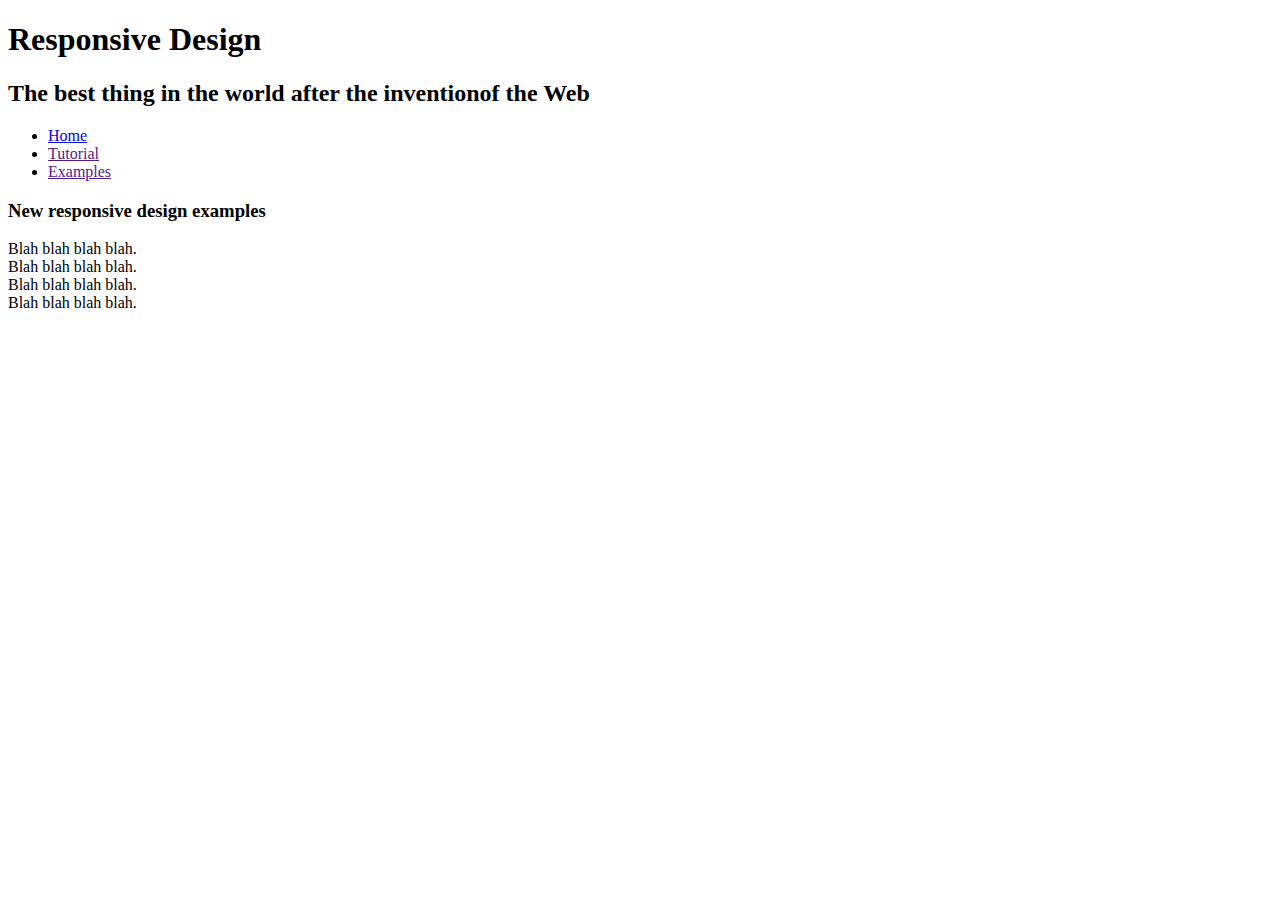
==== Responsive_WS5/html/index.html @ 2b7a7e69 "Inicio de Responsive WS5" ====
<!DOCTYPE html>
<html lang="en">

<head>
    <meta charset="UTF-8">
    <meta name="viewport" content="width=device-width, initial-scale=1.0">
    <meta http-equiv="X-UA-Compatible" content="ie=edge">
    <title>Responsive WS5</title>
    <link rel="stylesheet" href="../css/style.css">
</head>

<body>

    <div id="res-div">
        <h1>Responsive Design</h1>
        <h2>The best thing in the world after the inventionof the Web</h2>
    </div>
    <div id="main-content">
        <div id="menu">
            <ul>
                <li><a href="index.html">Home</a></li>
                <li><a href="">Tutorial</a></li>
                <li><a href="">Examples</a></li>
            </ul>
        </div>
        <div id="res-exas">
            <h3>New responsive design examples</h3>
            <p>Blah blah blah blah. <br>
                Blah blah blah blah. <br>
                Blah blah blah blah. <br>
                Blah blah blah blah.
            </p>
        </div>
    </div>

</body>

</html>
---- Responsive_WS5/css/style.css ----
@media only screen and (max-width: 936px){
    #main-content{
        display: flex;
    }
    #menu{
        background-color: #e3e577;
        width: 25%;
        border-radius: 10px;
        display: inline-block;
        margin-right: 2.5%;
    }
    #menu ul{
        list-style: none;
        padding: 0 1em;
    }
    #menu ul li a{
        text-decoration: none;
    }
    #res-div{
        display: block;
        justify-content: center;
        border-radius: 10px;
        background-color: #e3e577; 
    }

    #res-div h1{
        font-size: 24px;
    }

    #res-div h2{
        font-size: 20px; 
    }

    #res-div h1, #res-div h2{
        display: flex;
        justify-content: center;
    }
    #res-exas{
        display: inline-block;
        width: 40%;
        background-color: #1954e8;
        border-radius: 10px; 
    }
}
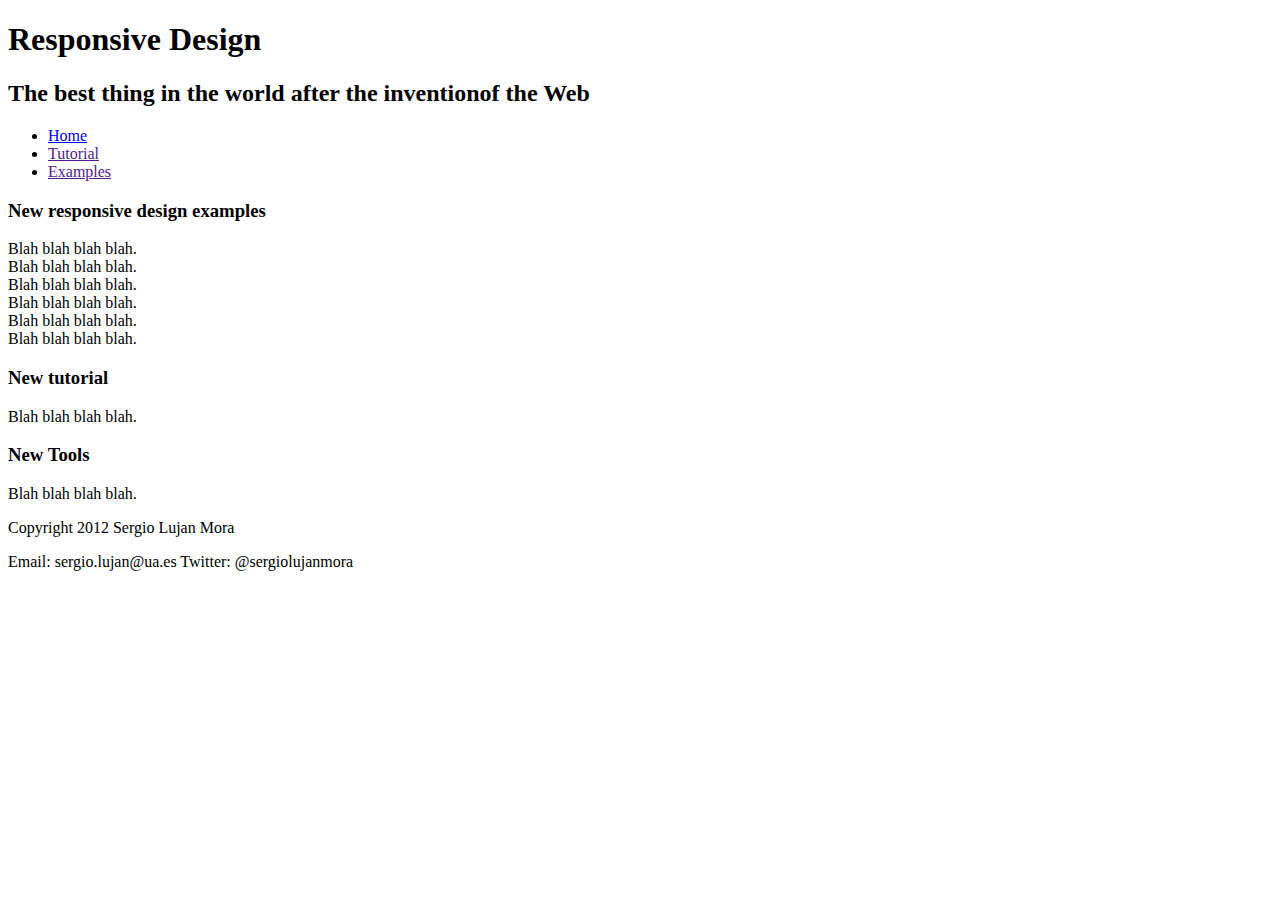
==== commit 9f90ae29: "936px finalizado" ====
--- a/Responsive_WS5/html/index.html
+++ b/Responsive_WS5/html/index.html
@@ -16,23 +16,42 @@
         <h2>The best thing in the world after the inventionof the Web</h2>
     </div>
     <div id="main-content">
-        <div id="menu">
-            <ul>
-                <li><a href="index.html">Home</a></li>
-                <li><a href="">Tutorial</a></li>
-                <li><a href="">Examples</a></li>
-            </ul>
+        <div id="sub-content-1">
+            <div id="menu">
+                <ul>
+                    <li><a href="index.html">Home</a></li>
+                    <li><a href="">Tutorial</a></li>
+                    <li><a href="">Examples</a></li>
+                </ul>
+            </div>
+            <div id="res-exas">
+                <h3>New responsive design examples</h3>
+                <p>Blah blah blah blah. <br>
+                    Blah blah blah blah. <br>
+                    Blah blah blah blah. <br>
+                    Blah blah blah blah. <br>
+                    Blah blah blah blah. <br>
+                    Blah blah blah blah.
+                </p>
+            </div>
         </div>
-        <div id="res-exas">
-            <h3>New responsive design examples</h3>
-            <p>Blah blah blah blah. <br>
-                Blah blah blah blah. <br>
-                Blah blah blah blah. <br>
-                Blah blah blah blah.
-            </p>
+        <div id="sub-content-2">
+            <div id="tuto-box">
+                <h3>New tutorial</h3>
+                <p>Blah blah blah blah.</p>
+            </div>
+            <div id="tools-box">
+                <h3>New Tools</h3>
+                <p>Blah blah blah blah.</p>
+            </div>
         </div>
     </div>
-
+    <footer>
+        <div>
+            <p>Copyright 2012 Sergio Lujan Mora</p>
+            <p>Email: sergio.lujan@ua.es Twitter: @sergiolujanmora</p>
+        </div>
+    </footer>
 </body>
 
 </html>--- a/Responsive_WS5/css/style.css
+++ b/Responsive_WS5/css/style.css
@@ -1,13 +1,19 @@
 @media only screen and (max-width: 936px){
+    footer{
+        background-color: #f2248e;
+        border-radius: 10px;
+        padding: 0 0.4em; 
+    }
     #main-content{
         display: flex;
     }
     #menu{
         background-color: #e3e577;
-        width: 25%;
+        width: 22.5%;
         border-radius: 10px;
         display: inline-block;
         margin-right: 2.5%;
+        max-height: 10em;
     }
     #menu ul{
         list-style: none;
@@ -37,8 +43,35 @@
     }
     #res-exas{
         display: inline-block;
+        padding: 0px 1em;
+        width: 75%;
+        background-color: #1954e8;
+        border-radius: 10px;
+    }
+    #sub-content-1{
+        display: flex;
+        width: 57.5%;
+        margin-right: 2.5%;
+    }
+    #sub-content-2{
+        margin: 0em;
+        display: block;
         width: 40%;
+    }
+    #tools-box{
+        display: block;
+        width: 91%;
         background-color: #1954e8;
-        border-radius: 10px; 
+        border-radius: 10px;
+        padding: 0em 1em;
+        min-height: 100px;
+    }
+    #tuto-box{
+        display: block;
+        padding: 0px 1em;
+        width: 91%;
+        background-color: #1954e8;
+        border-radius: 10px;
+        min-height: 100px;
     }
 }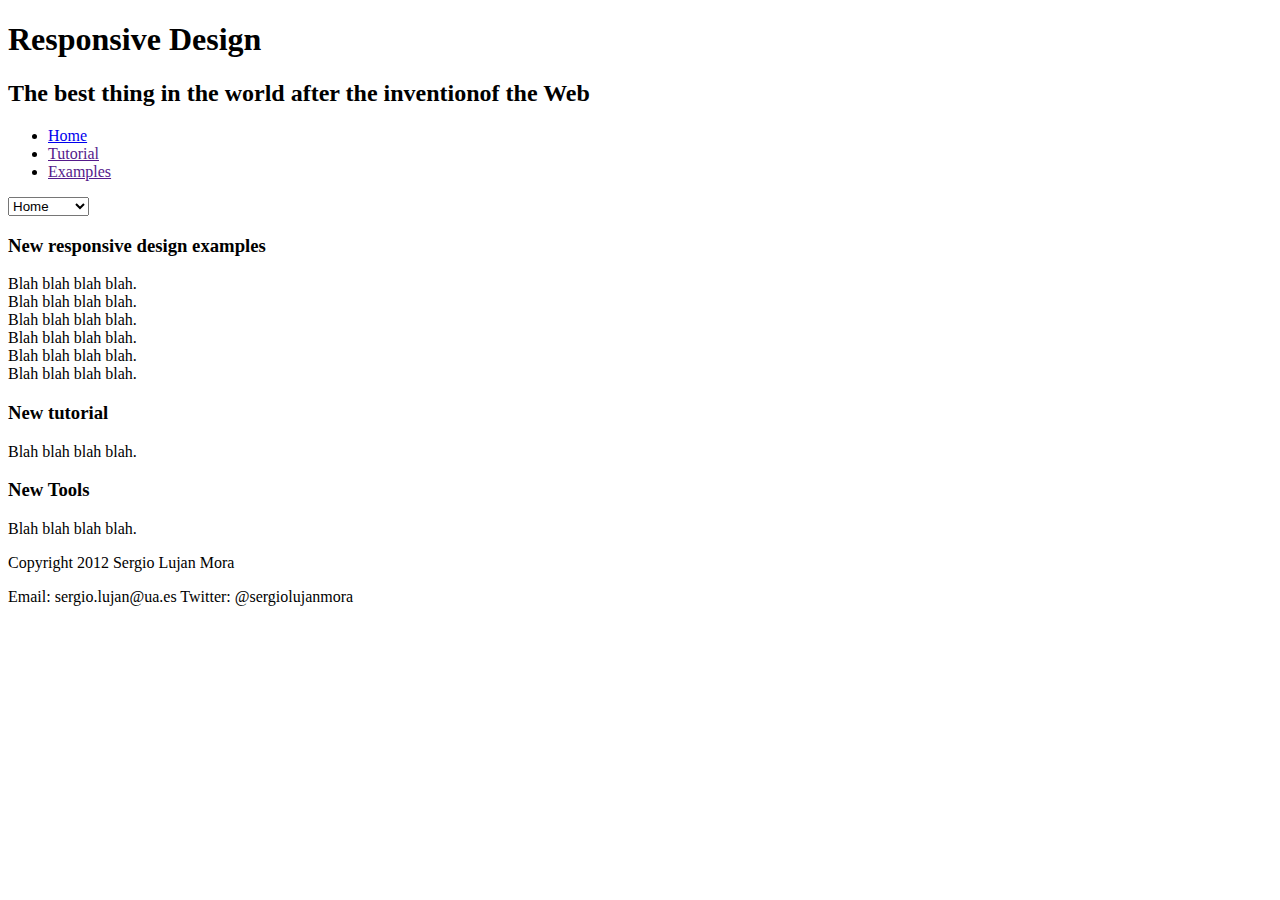
==== commit 1e3376cc: "Despliegue de menu tipo select listo" ====
--- a/Responsive_WS5/html/index.html
+++ b/Responsive_WS5/html/index.html
@@ -10,21 +10,27 @@
 </head>
 
 <body>
-
-    <div id="res-div">
+    <div class="res-div-936px res-div-600px">
         <h1>Responsive Design</h1>
         <h2>The best thing in the world after the inventionof the Web</h2>
     </div>
-    <div id="main-content">
-        <div id="sub-content-1">
-            <div id="menu">
+    <div class="main-content-936px main-content-600px">
+        <div class="sub-content-1-936px sub-content-1-600px">
+            <div class="menu-936px menu-600px">
                 <ul>
                     <li><a href="index.html">Home</a></li>
                     <li><a href="">Tutorial</a></li>
                     <li><a href="">Examples</a></li>
                 </ul>
             </div>
-            <div id="res-exas">
+            <div class="menu-2-936px menu-2-600px">
+                <select>
+                    <option value="Home">Home</option>
+                    <option value="Tutorial">Tutorial</option>
+                    <option value="Examples">Examples</option>
+                </select>
+            </div>
+            <div class="res-exas-936px res-exas-600px">
                 <h3>New responsive design examples</h3>
                 <p>Blah blah blah blah. <br>
                     Blah blah blah blah. <br>
@@ -35,12 +41,12 @@
                 </p>
             </div>
         </div>
-        <div id="sub-content-2">
-            <div id="tuto-box">
+        <div class="sub-content-2-936px sub-content-2-600px">
+            <div class="tuto-box-936px tuto-box-600px">
                 <h3>New tutorial</h3>
                 <p>Blah blah blah blah.</p>
             </div>
-            <div id="tools-box">
+            <div class="tools-box-936px tools-box-600px">
                 <h3>New Tools</h3>
                 <p>Blah blah blah blah.</p>
             </div>
--- a/Responsive_WS5/css/style.css
+++ b/Responsive_WS5/css/style.css
@@ -4,10 +4,10 @@
         border-radius: 10px;
         padding: 0 0.4em; 
     }
-    #main-content{
+    .main-content-936px{
         display: flex;
     }
-    #menu{
+    .menu-936px{
         background-color: #e3e577;
         width: 22.5%;
         border-radius: 10px;
@@ -15,50 +15,53 @@
         margin-right: 2.5%;
         max-height: 10em;
     }
-    #menu ul{
+    .menu-936px ul{
         list-style: none;
         padding: 0 1em;
     }
-    #menu ul li a{
+    .menu-936px ul li a{
         text-decoration: none;
     }
-    #res-div{
+    .menu-2-936px{
+        display: none;
+    }
+    .res-div-936px{
         display: block;
         justify-content: center;
         border-radius: 10px;
         background-color: #e3e577; 
     }
 
-    #res-div h1{
+    .res-div-936px h1{
         font-size: 24px;
     }
 
-    #res-div h2{
+    .res-div-936px h2{
         font-size: 20px; 
     }
 
-    #res-div h1, #res-div h2{
+    .res-div-936px h1, .res-div-936px h2{
         display: flex;
         justify-content: center;
     }
-    #res-exas{
+    .res-exas-936px{
         display: inline-block;
         padding: 0px 1em;
         width: 75%;
         background-color: #1954e8;
         border-radius: 10px;
     }
-    #sub-content-1{
+    .sub-content-1-936px{
         display: flex;
         width: 57.5%;
         margin-right: 2.5%;
     }
-    #sub-content-2{
+    .sub-content-2-936px{
         margin: 0em;
         display: block;
         width: 40%;
     }
-    #tools-box{
+    .tools-box-936px{
         display: block;
         width: 91%;
         background-color: #1954e8;
@@ -66,7 +69,7 @@
         padding: 0em 1em;
         min-height: 100px;
     }
-    #tuto-box{
+    .tuto-box-936px{
         display: block;
         padding: 0px 1em;
         width: 91%;
@@ -74,4 +77,76 @@
         border-radius: 10px;
         min-height: 100px;
     }
+}
+@media only screen and (max-width: 600px){
+    footer{
+        background-color: #f2248e;
+        border-radius: 10px;
+        padding: 0 0.4em;
+    }
+    .main-content-600px{
+        display: block;
+    }
+    .menu-600px{
+        display: none;
+    }
+    .menu-2-600px{
+        display: block;
+        width: 100%;
+        background-color: #e3e577;
+        border-radius: 10px;
+        margin: 1em 0em;
+        padding: 0.2em 0px;
+    }
+    .res-div-600px{
+        display: block;
+        border-radius: 10px;
+        background-color: #e3e577; 
+    }
+
+    .res-div-600px h1{
+        font-size: 24px;
+    }
+
+    .res-div-600px h2{
+        font-size: 20px; 
+    }
+
+    .res-div-600px h1, .res-div-600px h2{
+        display: flex;
+        justify-content: flex-start;
+    }
+    .res-exas-600px{
+        display: block;
+        padding: 0.2em 0px;
+        width: 100%;
+        background-color: #1954e8;
+        border-radius: 10px;
+    }
+    .sub-content-1-600px{
+        display: block;
+        width: 100%;
+    }
+    .sub-content-2-600px{
+        margin: 0em;
+        display: block;
+        width: 100%;
+    }
+    .tools-box-600px{
+        display: block;
+        width: 100%;
+        background-color: #1954e8;
+        border-radius: 10px;
+        padding: 0.4em 0px;
+        min-height: 100px;
+    }
+    .tuto-box-600px{
+        display: block;
+        margin: 1em 0px;
+        padding: 0.4em 0px;
+        width: 100%;
+        background-color: #1954e8;
+        border-radius: 10px;
+        min-height: 100px;
+    }
 }